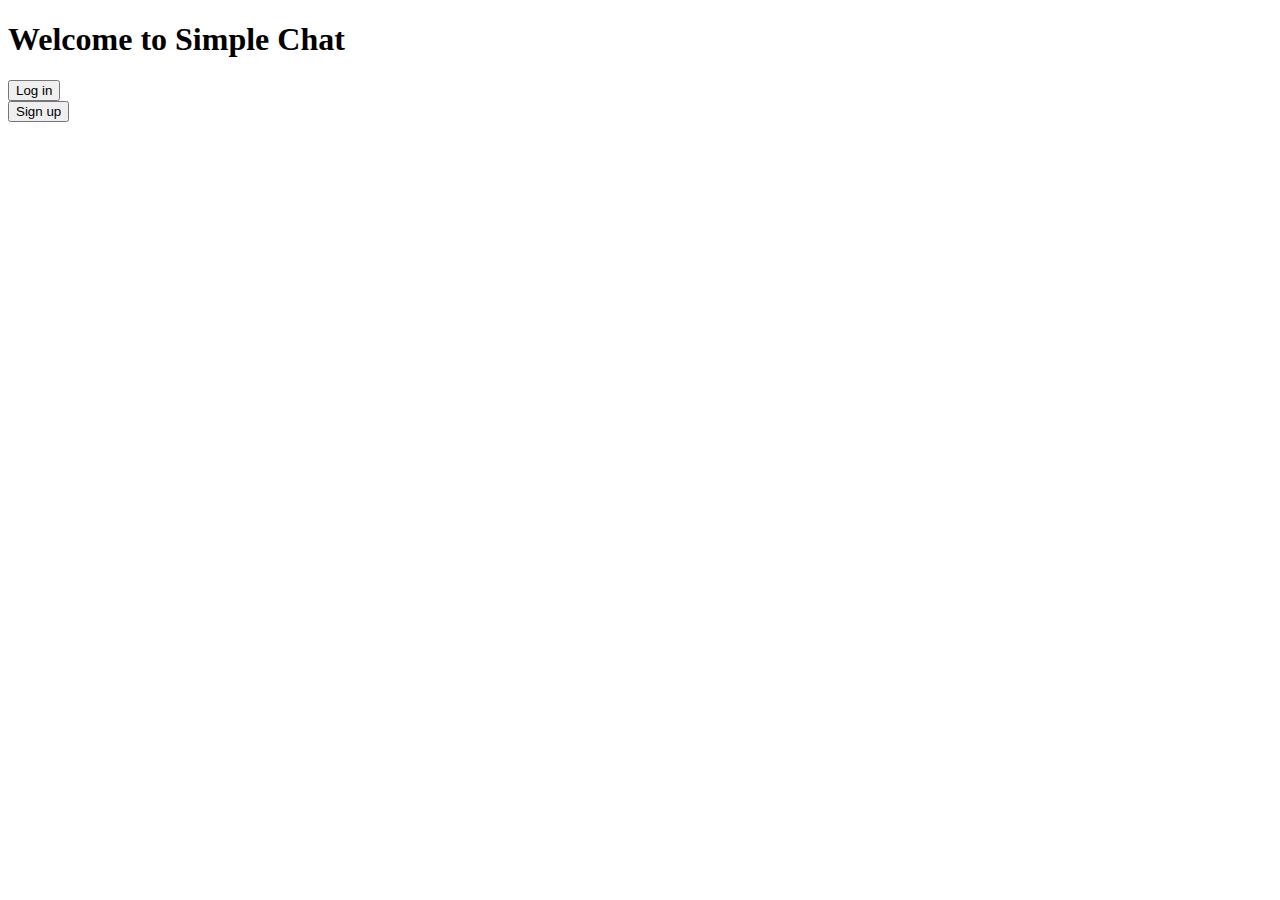
==== SimpleChat/src/main/resources/templates/index.html @ 66edc34c "Initial commit" ====
<!DOCTYPE html>
<html lang="en">
<head>
    <meta charset="UTF-8">
    <link rel="stylesheet" th:href="@{/css/index.css}">
    <title>Simple Chat</title>
</head>
<body>
    <h1>Welcome to Simple Chat</h1>

    <div id="options">
        <form id="login" method="get" action="/login">
            <button type="submit">Log in</button>
        </form>
    
        <form id="signup" method="get" action="/signup">
            <button type="submit">Sign up</button>
        </form>
    </div>
</body>
</html>
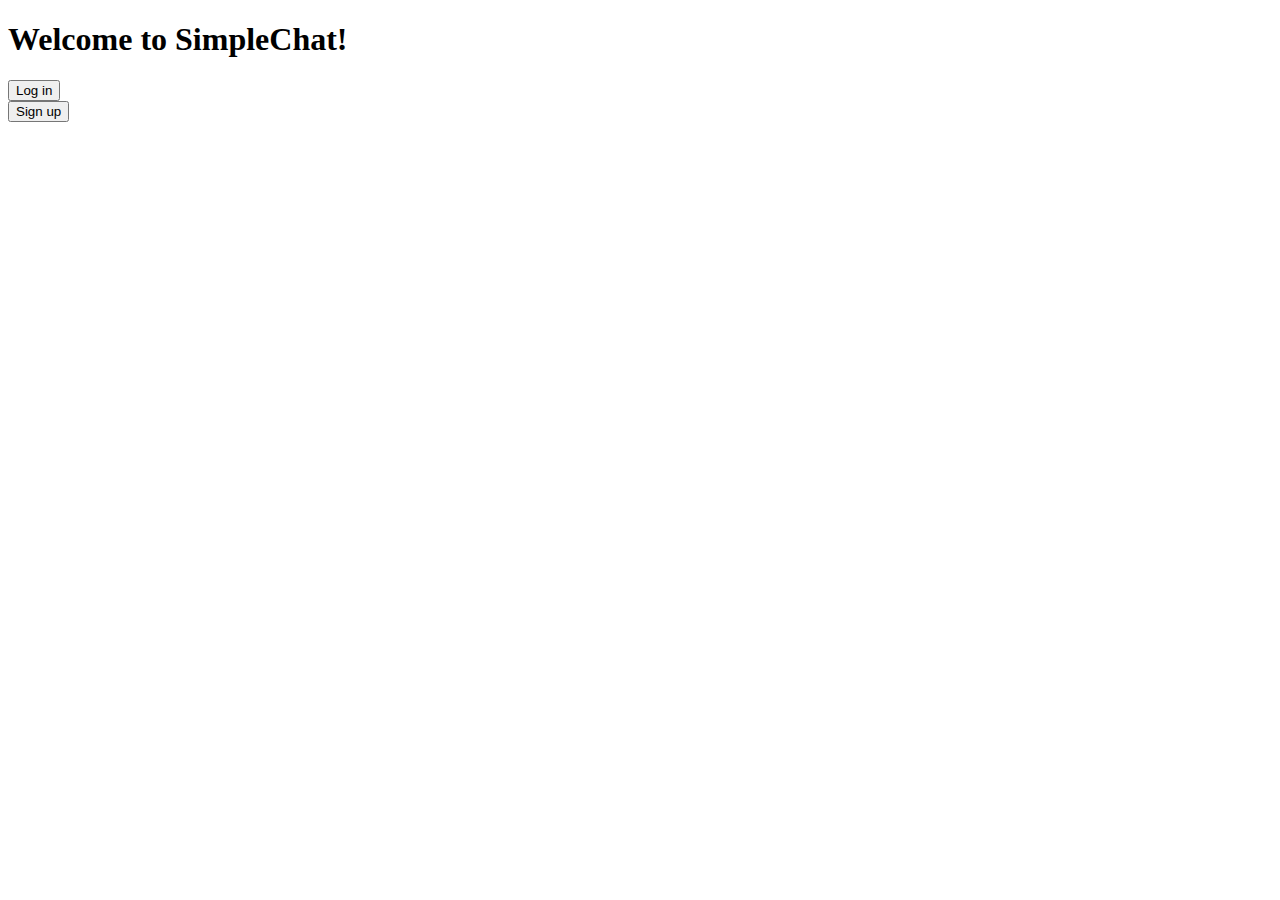
==== commit ef471b02: "Change app name" ====
--- a/SimpleChat/src/main/resources/templates/index.html
+++ b/SimpleChat/src/main/resources/templates/index.html
@@ -3,10 +3,12 @@
 <head>
     <meta charset="UTF-8">
     <link rel="stylesheet" th:href="@{/css/index.css}">
-    <title>Simple Chat</title>
+    <title>SimpleChat</title>
 </head>
 <body>
-    <h1>Welcome to Simple Chat</h1>
+    <header>
+		<h1>Welcome to SimpleChat!</h1>
+	</header>
 
     <div id="options">
         <form id="login" method="get" action="/login">
